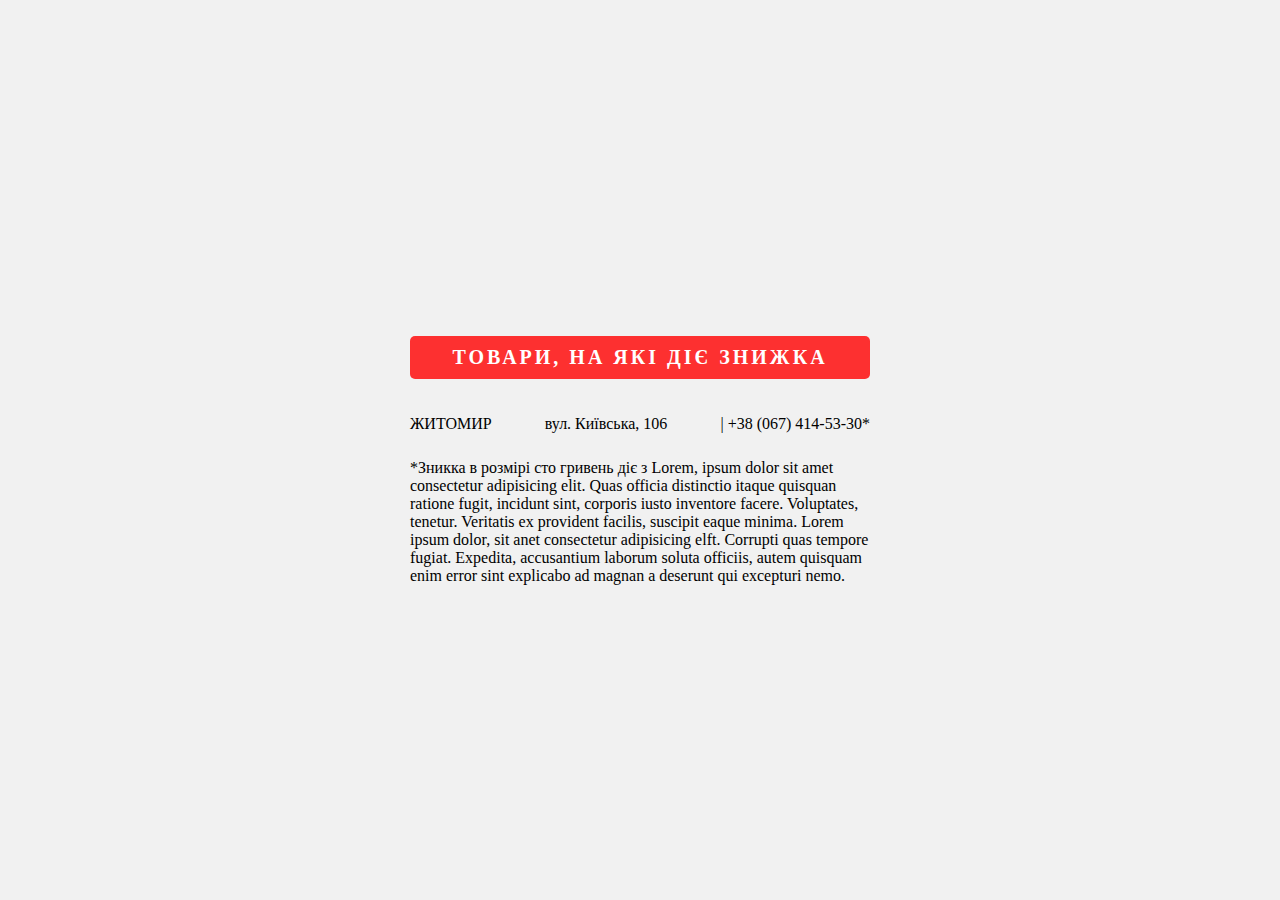
==== index.html @ b95dae08 "rtwrt" ====
<head>
    <meta charset="UTF-8">
    <meta name="viewport" content="width=device-width, initial-scale=1.0">
    <title>market</title>
    <link rel="stylesheet" href="marker.css">
</head>

<body>
    <content>
        <!-- блок заколовку -->
        <div class="title">Товари, на які діє знижка</div>
        <div id="items"  class = "items">
            

        
        
        
        
        </div>
        
            <div class = "items"> 
            <p>ЖИТОМИР</p>
            <p> вул. Київська, 106</p>
            <p> | +38 (067) 414-53-30*</p>
        </div>
        <div> *Зникка в розмірі сто гривень діє з Lorem, ipsum dolor
            sit amet consectetur adipisicing elit. Quas officia
            distinctio itaque quisquan ratione fugit, incidunt sint,
            corporis iusto inventore facere. Voluptates,
            tenetur. Veritatis ex provident facilis, suscipit eaque minima. Lorem ipsum dolor, sit anet consectetur
            adipisicing elft. Corrupti quas tempore fugiat. Expedita,
            accusantium laborum soluta officiis, autem
            quisquam enim error sint explicabo ad magnan a deserunt
            qui excepturi nemo.</div>

    </content>
<!-- підключаємо файлу скриптів -->
<script src="market.js"></script>




</body>

</html>
---- marker.css ----
body {
    margin: 0px;
    padding: 0px;
    box-sizing: border-box;

    font-family: Roboto;
    background-color: #f1f1f1;
    display: flex;
    justify-content: center;

}

content {
    width: 460px;
    display: flex;
    flex-direction: column;
    justify-content: center;
    gap: 10px;
}

/* div {
    border: 1px solid darkgray;

} */


.title {
    width: auto;
    padding: 10px;
    margin-top: 20px;

    background: rgb(253, 48, 48);
    border-radius: 5px;
    box-shadow: 0 4px 8px rgba(0, 0, 0, 0.2) 0 6px 20px 0 rgba(0, 0, 0, 0.19);

    color: white;
    text-transform: uppercase;
    font-size: 20px;
    text-align: center;
    font-weight: bold;
    letter-spacing: 3px;
}


.items {
    display: flex;
    flex-wrap: wrap;
    justify-content: space-between;

}

.item {
    min-width: 200px;
    min-height: 400px;
    margin-bottom: 10px;
    padding: 10px;

    background-color: #ffffff;

    border: 1px solid rgb(194, 194, 194);
    border-radius: 5px;
    box-shadow: 0 0 7px rgba(0, 0, 0.3);

    display: flex;
    flex-direction: column;
    justify-content: space-between;

}

.item-title {
    height: 200px;
}


.price {
    border: 1px solid rgb(194, 194, 194);
    border-radius: 5px;
    padding: 5px 10px;
    display: flex;
}

.price div:first-child {
    width: 100px;
    font-size: 20px;
}

.price div:first-child span {
    text-decoration-line: line-through;
}

.price div:first-child sup {
    font-size: 12px;
}

.price div:last-child {
    font-size: 24px;
}

.price div:last-child sup {
    font-size: 14px;
}

.bonus {

    background: rgb(253, 48, 48);
    color: white;
    border-radius: 5px;
    display: flex;
    align-items: center;
}

.bonus div:first-child {
    width: 100px;
    font-size: 14px;
}

.bonus div:last-child {
    font-size: 24px;
}

.bonus div:last-child sup {
    font-size: 14px;
}



.contacts p {
    margin: 3px;
}


.contacts P:first-child {
    font-weight: bold;
    letter-spacing: 1px;
}

.contacts P:last-child {
    border-left: 3px solid rgb(253, 48, 48);
    
}

.info {
    font-size: 9px;
    text-align: justify;
    color: rgb(120, 120, 120);
}
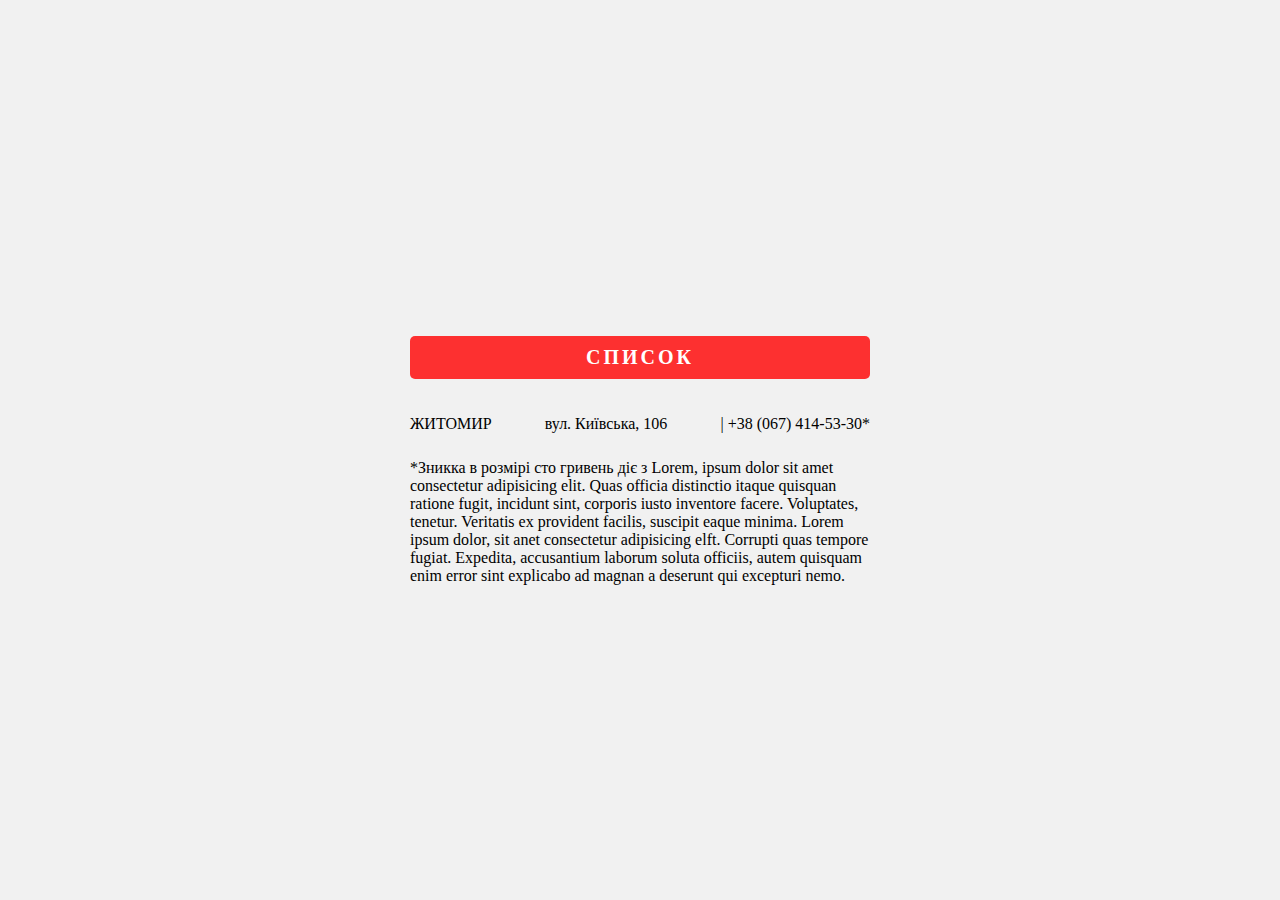
==== commit b63f9996: "srt" ====
--- a/index.html
+++ b/index.html
@@ -8,10 +8,10 @@
 <body>
     <content>
         <!-- блок заколовку -->
-        <div class="title">Товари, на які діє знижка</div>
+        <div class="title">Список</div>
         <div id="items"  class = "items">
             
-
+                
         
         
         
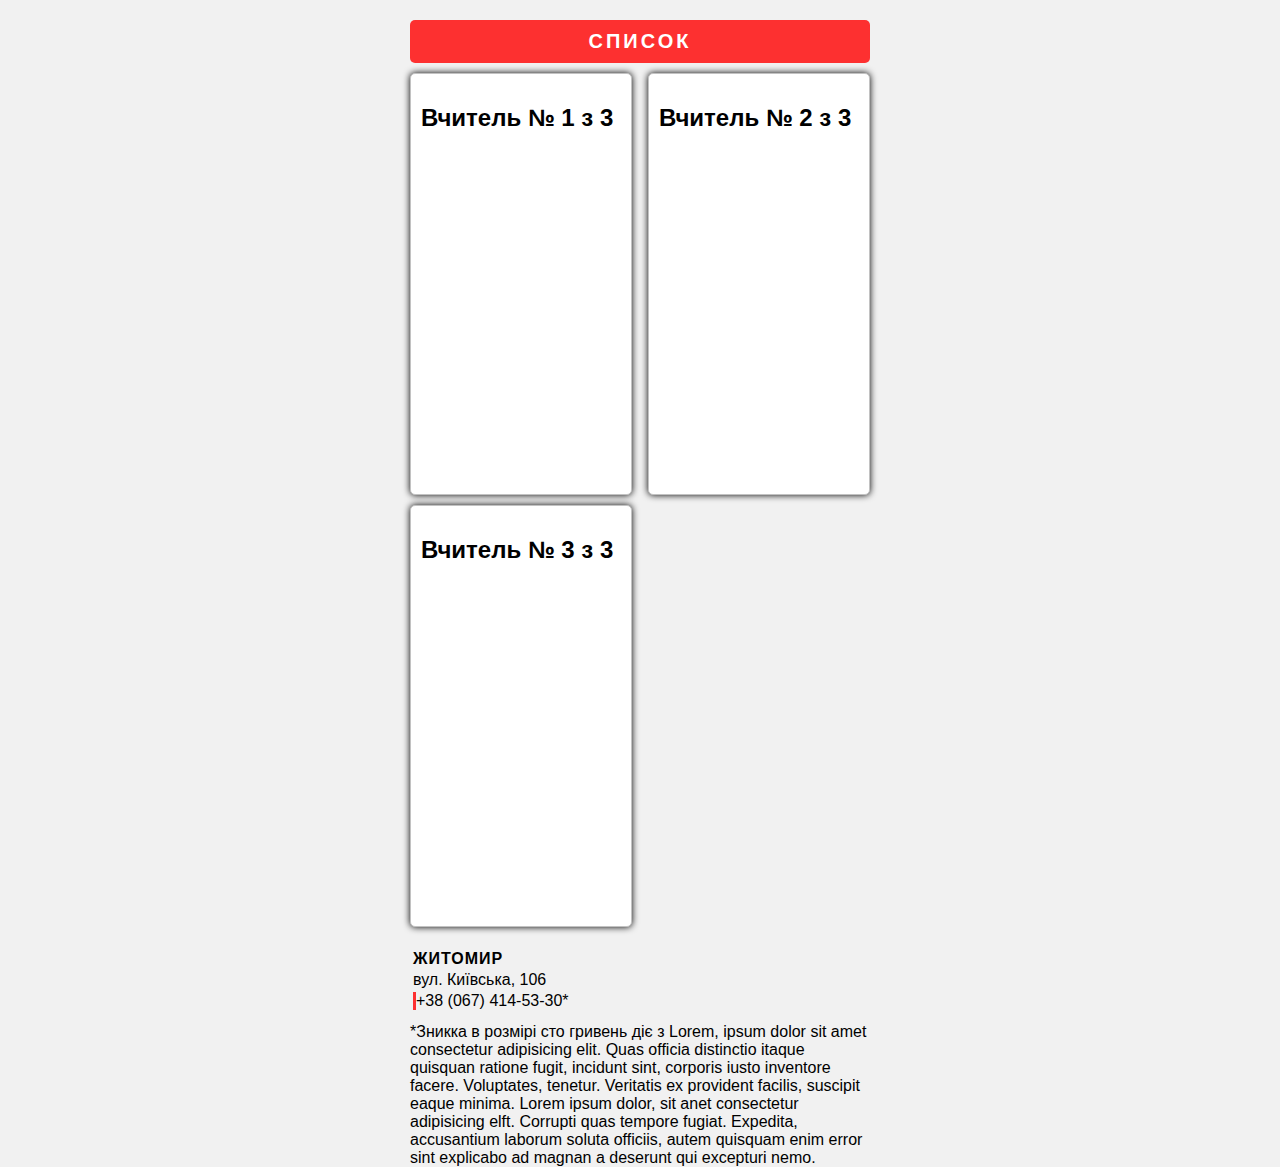
==== commit 1713e714: "ghj" ====
--- a/index.html
+++ b/index.html
@@ -9,19 +9,12 @@
     <content>
         <!-- блок заколовку -->
         <div class="title">Список</div>
-        <div id="items"  class = "items">
-            
-                
-        
-        
-        
-        
-        </div>
-        
-            <div class = "items"> 
+        <div id="items" class="items">        </div>
+
+        <div class="contacts">
             <p>ЖИТОМИР</p>
             <p> вул. Київська, 106</p>
-            <p> | +38 (067) 414-53-30*</p>
+            <p> +38 (067) 414-53-30*</p>
         </div>
         <div> *Зникка в розмірі сто гривень діє з Lorem, ipsum dolor
             sit amet consectetur adipisicing elit. Quas officia
@@ -31,11 +24,12 @@
             adipisicing elft. Corrupti quas tempore fugiat. Expedita,
             accusantium laborum soluta officiis, autem
             quisquam enim error sint explicabo ad magnan a deserunt
-            qui excepturi nemo.</div>
+            qui excepturi nemo.
+        </div>
 
     </content>
-<!-- підключаємо файлу скриптів -->
-<script src="market.js"></script>
+    <!-- підключаємо файлу скриптів -->
+    <script src="market.js"></script>
 
 
 
--- a/marker.css
+++ b/marker.css
@@ -3,10 +3,11 @@
     padding: 0px;
     box-sizing: border-box;
 
-    font-family: Roboto;
+    font-family: Arial, Helvetica, sans-serif;
     background-color: #f1f1f1;
     display: flex;
     justify-content: center;
+    flex-wrap: wrap
 
 }
 
